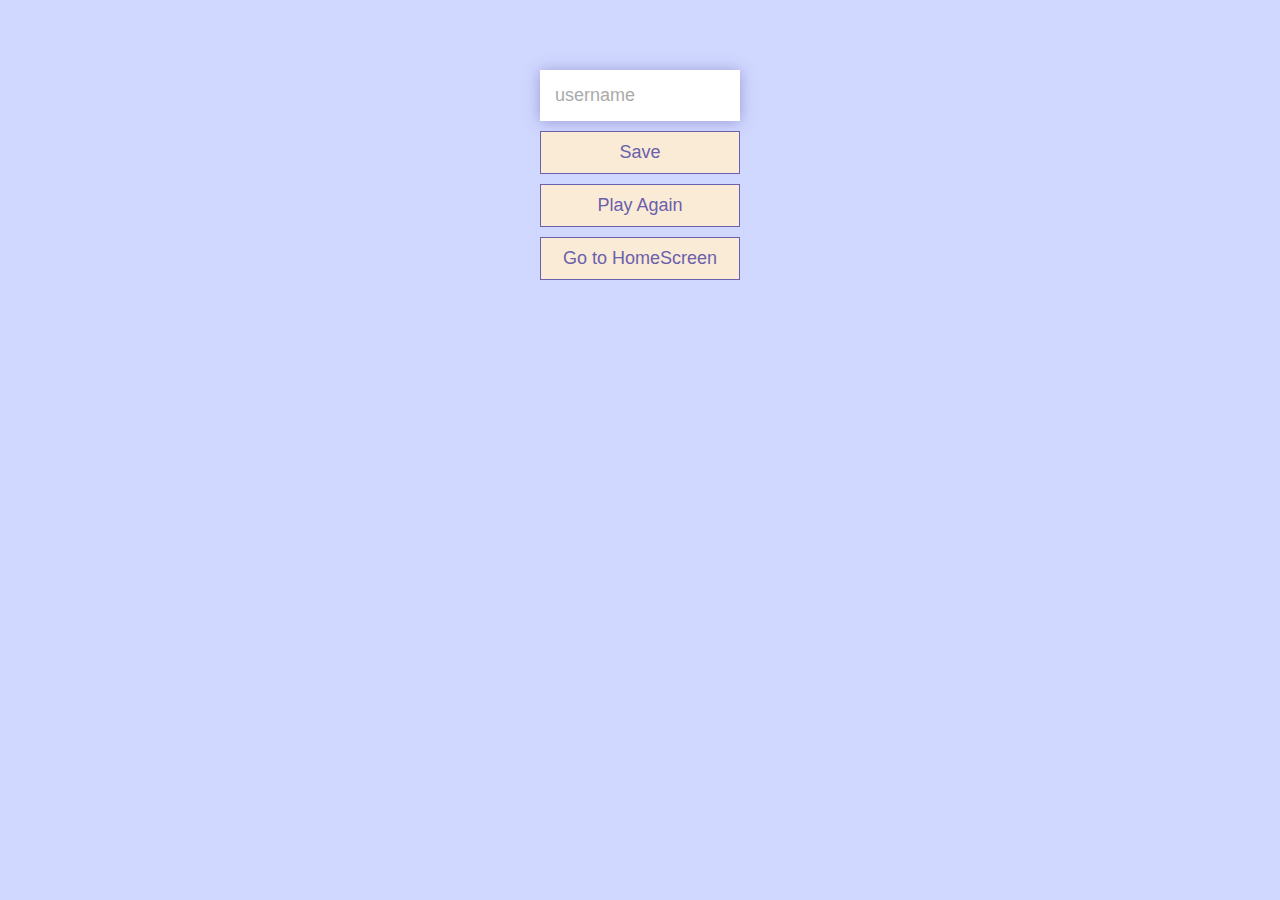
==== end.html @ f164b71f "added the new game page and basic styling" ====
﻿<!DOCTYPE html>

<html lang="en">
<head>
    <meta charset="utf-8" />
    <meta name="viewport" content="width=device-width, initial-scale=1.0" />
    <meta http-equiv="X-UA-Compatible" content="ie=edge" />
    <title>Congratulations!!</title>
    <link rel="stylesheet" href="./assets/css/styles.css" />
</head>
<body>
    <div class="container">
        <div id="end" class="flex-center flex-column">
            <h1 id="finalScore"></h1>
            <form>
                <input type="text" name="username" id="username" placeholder="username" />
                <button type="submit" class="btn" id="saveScoreBtn" onclick="saveHighScore(event)" disabled>
                    Save
                </button>
            </form>
            <a href="./game.html" class="btn">Play Again</a>
            <a href="./index.html" class="btn"> Go to HomeScreen</a>
        </div>
    </div>
    <script src="./assets/js/end.js"></script>
</body>
</html>
---- assets/css/styles.css ----
﻿:root {
    background-color: #d0d8ff;
    font-size: 62.5%;
    --lightLavender: #d0d8ff;
    --darkLava: #3b3c36;
    --darkLavender: #6A60ab;
    --antiqueWhite: #faebd7;
    --shadowBox: rgba(106,96,171, 0.5);
    --borderShadow: rgba(106,96,171, 0.25);
}

*{
    box-sizing: border-box;
    font-family: Arial, Helvetica, sans-serif;
    margin: 0;
    padding: 0;
    color: var(--darkLava);
}

h1, h2, h3, h4 {
    margin-bottom: 1rem;
}

h1{
    font-size: 5.4rem;
    color: var(--darkLavender);
    margin-bottom: 5rem;

}

h1 > span{
    font-size: 2.4rem;
    font-weight:500;
}

h2{
    font-size: 4.2rem;
    margin-bottom:4rem;
    font-weight:700;

}

h3{
    font-size: 3rem;
    font-weight: 500;
}

/*Utilities*/

.container{
    width: 100vw;
    display: flex;
    justify-content: center;
    align-items: center;
    max-width: 80rem;
    margin: 0 auto;
    padding: 2rem;
}

.container > *{
    width: 100%;
}

.flex-column {
    display: flex;
    flex-direction: column;
    align-items: center;
}

flex-center {
    justify-content: center;
    align-items: center;

}

.justify-center{
    justify-content: center;
}

.text-center{
    text-align: center;
}

.hidden{
    display:none;

}

/*Buttons*/

.btn {
    font-size: 1.8rem;
    padding: 1rem 0;
    width: 20rem;
    text-align: center;
    border: .1rem solid var(--darkLavender);
    margin-bottom: 1rem;
    text-decoration: none;
    color: var(--darkLavender);
    background-color: var(--antiqueWhite);
}

.btn:hover {
    cursor: pointer;
    box-shadow: 0 0.4rem 1.4rem 0 var(--shadowBox);
    transform: translateY(-.1rem);
    transition: transform 150ms;
}

.btn[disabled]:hover{
    cursor: not-allowed;
    box-shadow: none;
    transform: none;
}

/*Forms*/

form{
    width: 100%;
    display:flex;
    flex-direction:column;
    align-items: center;
}

input{
    margin-bottom:1rem;
    width: 20rem;
    padding:1.5rem;
    font-size:1.8rem;
    border: none;
    box-shadow: 0 0.1rem 1.4rem 0 var(--shadowBox);
}

input::placeholder{
    color:#aaa;
}
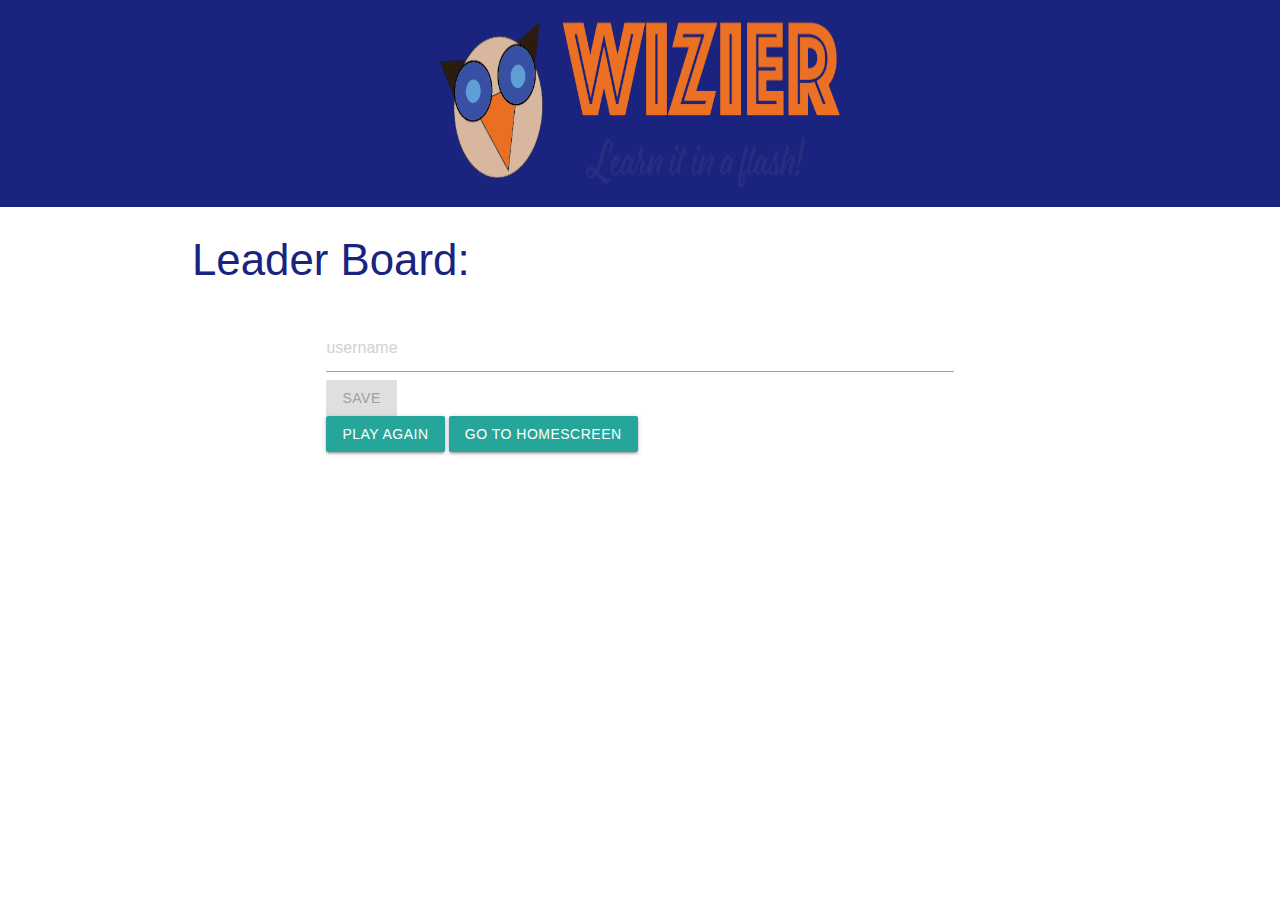
==== commit b0adfa72: "incorperating AKS into the landing page" ====
--- a/end.html
+++ b/end.html
@@ -3,15 +3,29 @@
 <html lang="en">
 <head>
     <meta charset="utf-8" />
-    <meta name="viewport" content="width=device-width, initial-scale=1.0" />
-    <meta http-equiv="X-UA-Compatible" content="ie=edge" />
-    <title>Congratulations!!</title>
-    <link rel="stylesheet" href="./assets/css/styles.css" />
+    <title>Get Wizier</title>
+    <link rel="stylesheet" href="https://cdnjs.cloudflare.com/ajax/libs/materialize/1.0.0/css/materialize.min.css" />
+    <!-- <link rel="stylesheet" href="./assets/css/styles.css" /> -->
+    <link rel="stylesheet" href="./assets/css/style.css" />
+    <link rel="stylesheet" href="./assets/css/game.css" />
 </head>
 <body>
+
+    <main>
+
+        <header class="indigo darken-4 center-align">
+            <img src="./assets/images/wizier-logo.png">
+            <!-- <div class="row main-title"><h1>Get Wizier</h1></div> -->
+        </header>
+        <div class="container" > <!--begin main wrapper-->
+            <div class="row">
+            <!-- <nav> -->
+                <!-- <div class="nav-wrapper"> -->
+                    <h3 class="indigo-text text-darken-4">Leader Board:</h3>
+                <div id="subject-buttons" class="card-body">
     <div class="container">
         <div id="end" class="flex-center flex-column">
-            <h1 id="finalScore"></h1>
+            <h1 id="finalScore">Final Score: </h1>
             <form>
                 <input type="text" name="username" id="username" placeholder="username" />
                 <button type="submit" class="btn" id="saveScoreBtn" onclick="saveHighScore(event)" disabled>
--- a/assets/css/style.css
+++ b/assets/css/style.css
@@ -0,0 +1,35 @@
+.root{
+    --primary:#2e3374;
+    --accent: #ec7705; 
+}
+
+header img {
+    width: 400px;
+    height: 200px;
+}
+
+.students img {
+    height: 300px;
+    width: 400px;
+    opacity: 75%;
+}
+
+.btn-submit {
+    background-color:#2e3374;
+    color: white;
+}
+
+.btn-submit:hover {
+    background-color:#ec7705;
+    color: #2e3374;
+}
+
+.btn-navigate {
+    background-color:#ec7705;
+    color: #2e3374;
+}
+
+.btn-navigate:hover {
+    background-color:#2e3374;
+    color: #ec7705;
+}--- a/assets/css/game.css
+++ b/assets/css/game.css
@@ -0,0 +1,53 @@
+﻿
+.collection-item {
+    display: flex;
+    margin-bottom: 0.5rem;
+    width: 100%;
+    font-size: 1.8rem;
+    border: 0.1rem solid var(--borderShadow);
+    background-color: var(--antiqueWhite);
+    padding:1.5rem;
+}
+
+    .collection-item:hover {
+        cursor: pointer;
+        box-shadow: 0 0.4rem 1.4rem 0 var(--shadowBox);
+        transform: translateY(-.1rem);
+        transition: transform 150ms;
+    }
+
+    .choice-prefix{
+        padding: .75rem 2.5rem;
+        background-color: var(--darkLavender);
+        color: var(--antiqueWhite);
+    }
+
+
+
+
+
+    .feedbackContainer{
+        display: flex;
+        justify-content: center;
+        background-color: var(--lightLavender);
+        width: 100%;
+        padding: 5rem;
+    }
+
+    .correct{
+
+        color: #28a745;
+        font-weight: bold;
+        font-size: 4rem;
+        text-align: center;
+        background-color: var(--antiqueWhite);
+    }
+
+    .incorrect{
+
+        color: #dc3545;
+        font-weight: bold;
+        font-size: 4rem;
+        text-align: center;
+        background-color: var(--antiqueWhite);
+    }
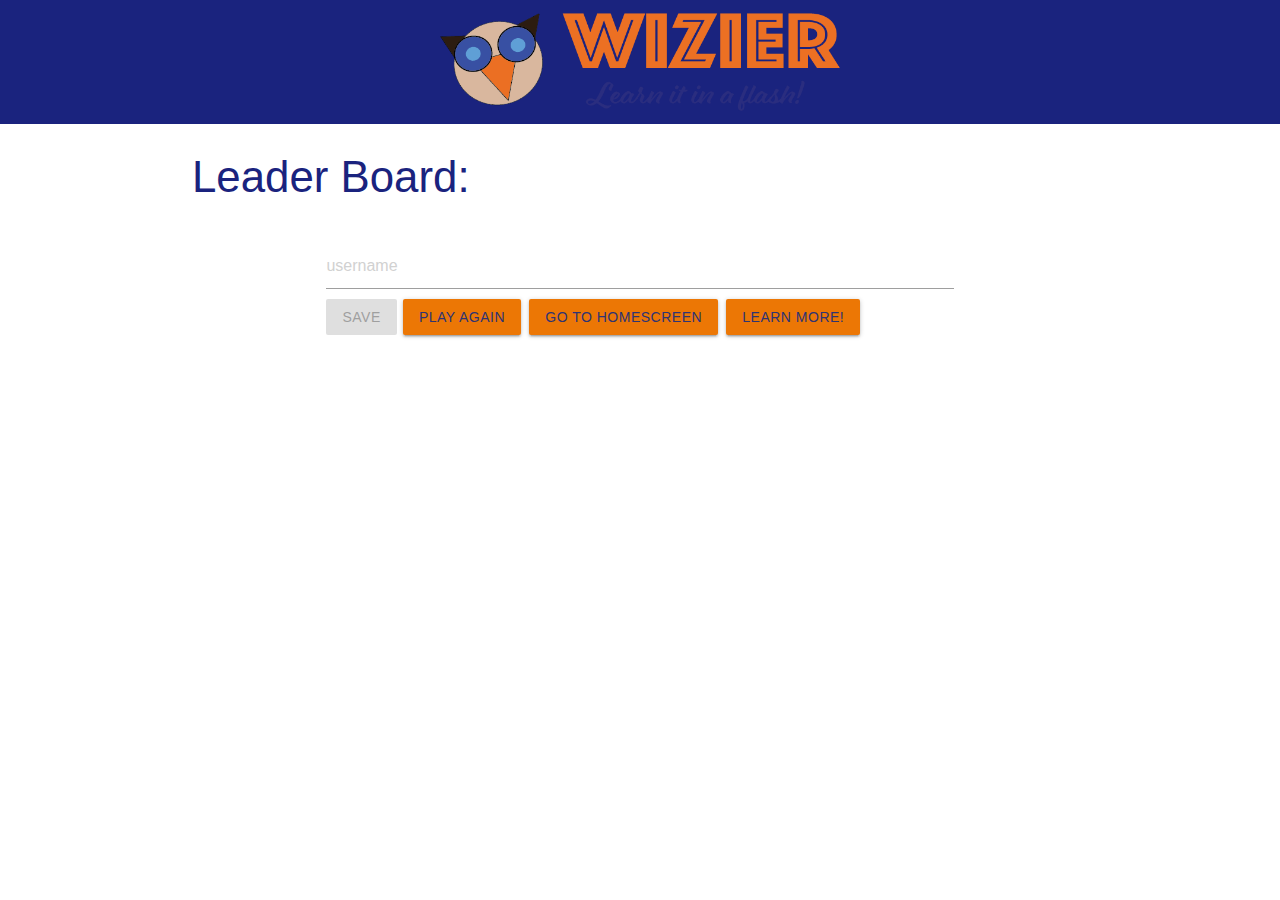
==== commit b558e9ff: "Merge pull request #7 from terahje/develop" ====
--- a/end.html
+++ b/end.html
@@ -3,6 +3,7 @@
 <html lang="en">
 <head>
     <meta charset="utf-8" />
+    <meta name="viewport"content="width=device-width, initial-scale=1.0"/>
     <title>Get Wizier</title>
     <link rel="stylesheet" href="https://cdnjs.cloudflare.com/ajax/libs/materialize/1.0.0/css/materialize.min.css" />
     <!-- <link rel="stylesheet" href="./assets/css/styles.css" /> -->
@@ -28,12 +29,14 @@
             <h1 id="finalScore">Final Score: </h1>
             <form>
                 <input type="text" name="username" id="username" placeholder="username" />
-                <button type="submit" class="btn" id="saveScoreBtn" onclick="saveHighScore(event)" disabled>
+                <button type="submit" class="btn btn-submit hoverable" id="saveScoreBtn" onclick="saveHighScore(event)" disabled>
                     Save
                 </button>
-            </form>
-            <a href="./game.html" class="btn">Play Again</a>
-            <a href="./index.html" class="btn"> Go to HomeScreen</a>
+           
+            <a href="./game.html" class="btn btn-navigate hoverable">Play Again</a>
+            <a href="./index.html" class="btn btn-navigate hoverable"> Go to HomeScreen</a>
+            <a href="./study.html" class="btn btn-navigate hoverable"> Learn More!</a>
+        </form>
         </div>
     </div>
     <script src="./assets/js/end.js"></script>
--- a/assets/css/style.css
+++ b/assets/css/style.css
@@ -4,8 +4,11 @@
 }
 
 header img {
-    width: 400px;
-    height: 200px;
+    max-width:400px;
+    width: 75%;
+    height: auto;
+    /* max-width: 400px;
+    height: 200px; */
 }
 
 .students img {
@@ -23,13 +26,59 @@
     background-color:#ec7705;
     color: #2e3374;
 }
+.btn-submit:active {
+    background-color:#ffb74d;
+    color: #2e3374;
+}
+
+.btn a:visited {
+    background-color:#ec7705;
+    color: #2e3374;
+}
 
 .btn-navigate {
     background-color:#ec7705;
     color: #2e3374;
+    margin: 2px;
 }
 
 .btn-navigate:hover {
     background-color:#2e3374;
     color: #ec7705;
+}
+
+.btn-navigate:active {
+    background-color:#3f51b5;
+    color: white;
+}
+
+.btn-navigate:active {
+    background-color:#3f51b5;
+    color: white;
+}
+/*  Highscores List CSS -IF*/
+#highScoresList{
+    list-style: none;
+    padding-left: 0;
+    margin-bottom: 4rem;
+}
+
+.high-score{
+    font-size: 2.8rem;
+    margin-bottom:0.5rem;
+
+}
+
+.high-score:hover{
+    transform: scale(1.025);
+}
+
+@media screen and (max-width: 600px) {
+    .btn-navigate {
+        margin: 2px;
+       
+    }
+    .btn-submit {
+        margin: 2px;
+    }
 }--- a/assets/css/game.css
+++ b/assets/css/game.css
@@ -21,10 +21,6 @@
         background-color: var(--darkLavender);
         color: var(--antiqueWhite);
     }
-
-
-
-
 
     .feedbackContainer{
         display: flex;
@@ -51,3 +47,5 @@
         text-align: center;
         background-color: var(--antiqueWhite);
     }
+
+   
